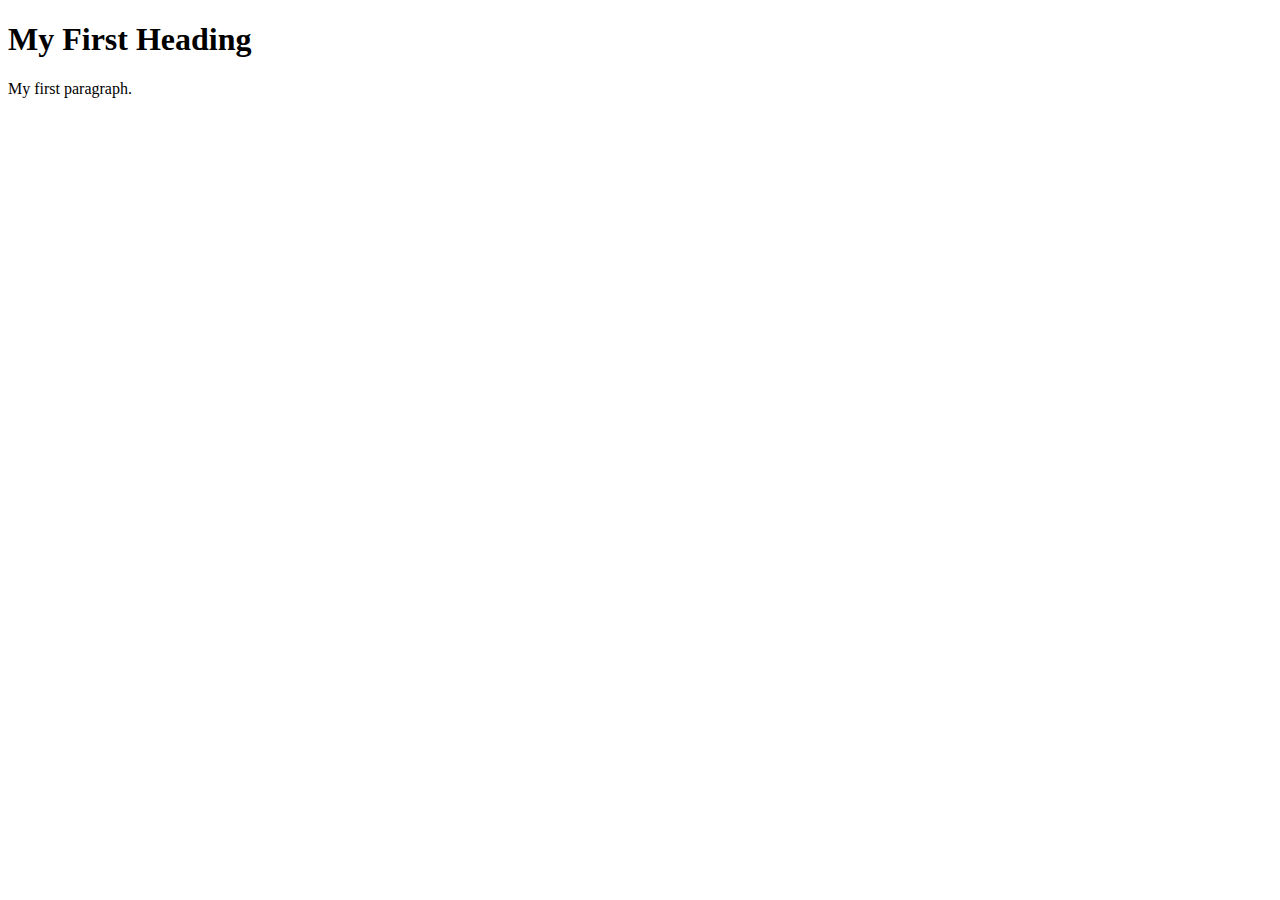
==== aula-1/index.html @ b92d6651 "hello world" ====
<!DOCTYPE html>
<html lang="pt-BR">
<head>
    <meta charset="UTF-8">
    <meta name="viewport" content="width=device-width, initial-scale=1.0">
    <title>Page Title</title>
</head>
<body>

    <h1>My First Heading</h1>
    <p>My first paragraph.</p>
    
</body>
</html>
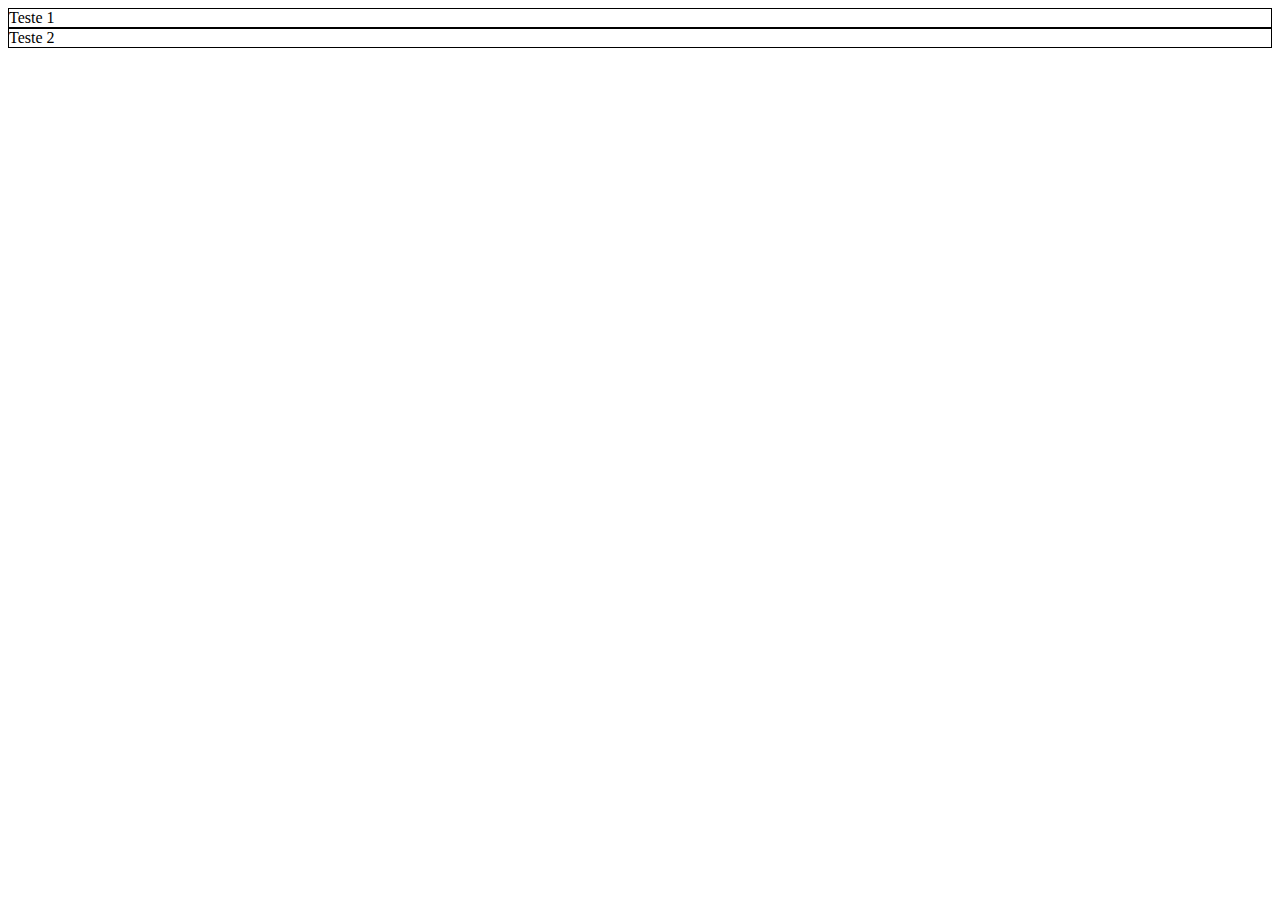
==== commit c581a83b: "novo commit" ====
--- a/aula-1/index.html
+++ b/aula-1/index.html
@@ -7,8 +7,10 @@
 </head>
 <body>
 
-    <h1>My First Heading</h1>
-    <p>My first paragraph.</p>
+    <div class="row">
+        <div class="col-4" style="border: 1px solid black;"> Teste 1</div>
+        <div class="col-8" style="border: 1px solid black;"> <span class="tex-warning">Teste</span> 2</div>
+    </div>
     
 </body>
 </html>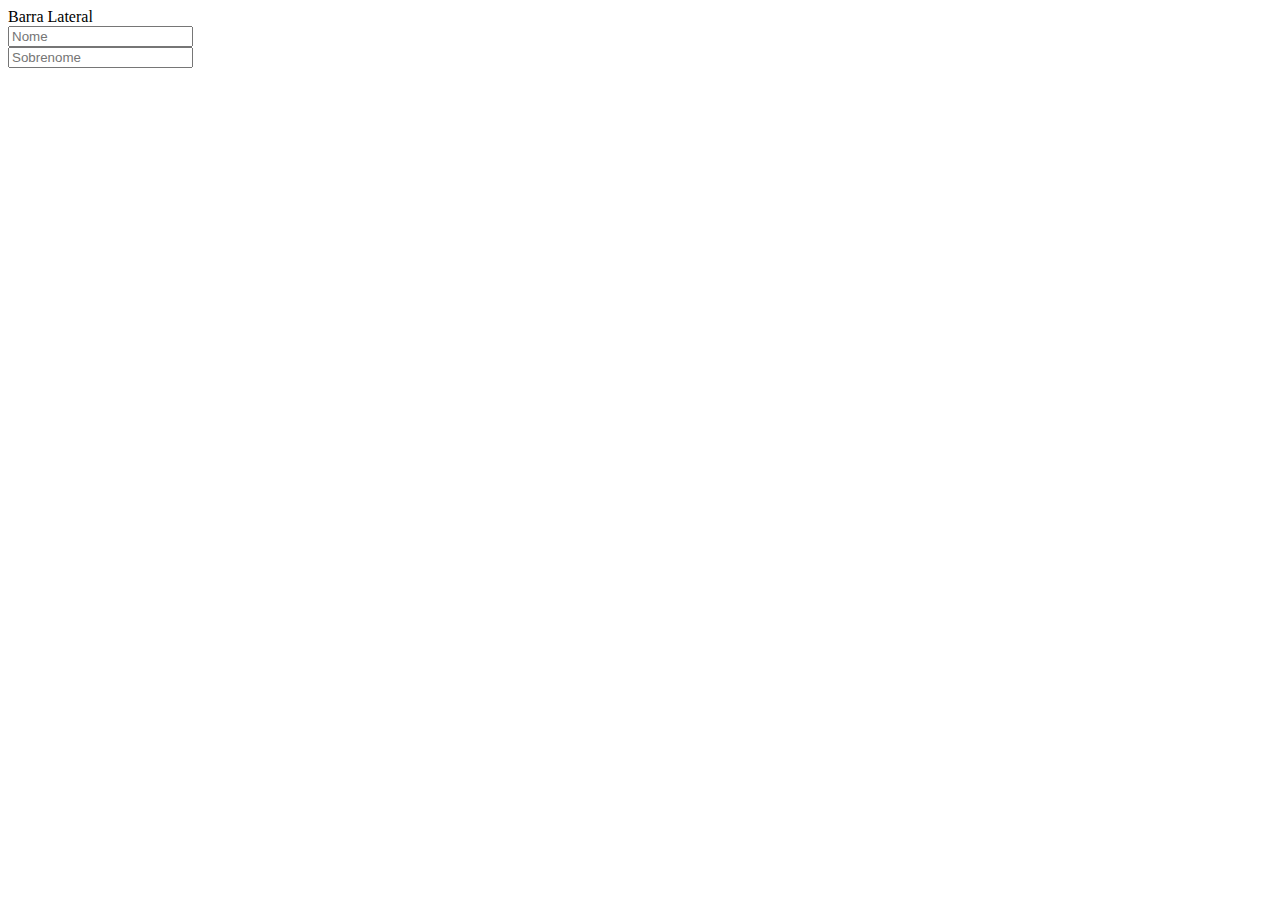
==== commit f27c29d6: "add commit form" ====
--- a/aula-1/index.html
+++ b/aula-1/index.html
@@ -8,8 +8,21 @@
 <body>
 
     <div class="row">
-        <div class="col-4" style="border: 1px solid black;"> Teste 1</div>
-        <div class="col-8" style="border: 1px solid black;"> <span class="tex-warning">Teste</span> 2</div>
+        <div class="col-3">
+            Barra Lateral
+        </div>
+        <div class="col-9">
+            <form>
+                <div class="row">
+                    <div class="col-6">
+                        <input type="text" class="form-control" placeholder="Nome">
+                    </div>
+                    <div class="col-6">
+                        <input type="text" class="form-control" placeholder="Sobrenome">
+                    </div>
+                </div>
+            </form>
+        </div>
     </div>
     
 </body>
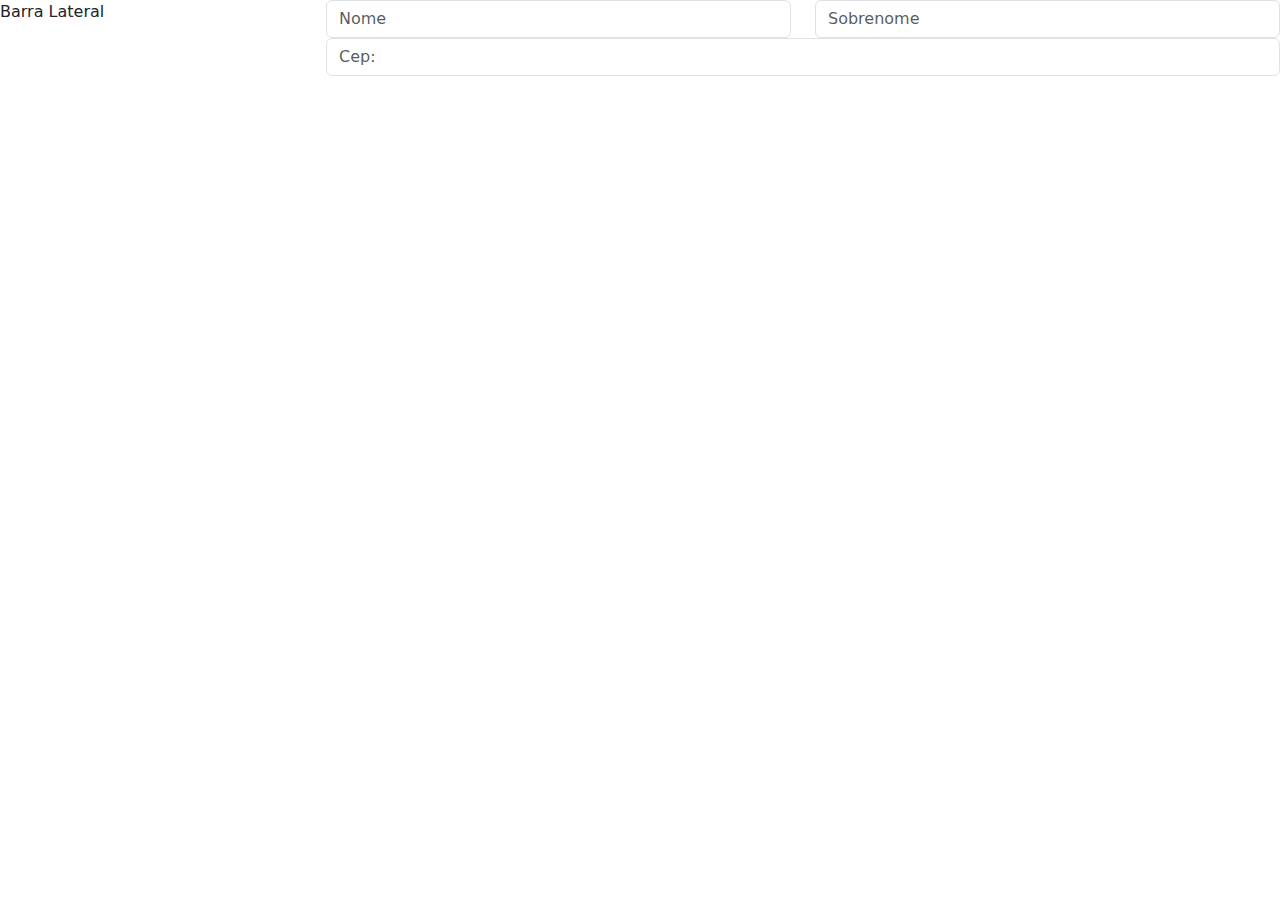
==== commit 878f1c5b: "add commit form" ====
--- a/aula-1/index.html
+++ b/aula-1/index.html
@@ -1,8 +1,11 @@
 <!DOCTYPE html>
-<html lang="pt-BR">
+<html lang="pt">
 <head>
     <meta charset="UTF-8">
     <meta name="viewport" content="width=device-width, initial-scale=1.0">
+    <link rel="stylesheet" href="./style.css">
+    <link href="https://cdn.jsdelivr.net/npm/bootstrap@5.3.3/dist/css/bootstrap.min.css" rel="stylesheet" integrity="sha384-QWTKZyjpPEjISv5WaRU9OFeRpok6YctnYmDr5pNlyT2bRjXh0JMhjY6hW+ALEwIH" crossorigin="anonymous">
+    <script src="https://cdn.jsdelivr.net/npm/bootstrap@5.3.3/dist/js/bootstrap.bundle.min.js" integrity="sha384-YvpcrYf0tY3lHB60NNkmXc5s9fDVZLESaAA55NDzOxhy9GkcIdslK1eN7N6jIeHz" crossorigin="anonymous"></script>
     <title>Page Title</title>
 </head>
 <body>
@@ -21,6 +24,11 @@
                         <input type="text" class="form-control" placeholder="Sobrenome">
                     </div>
                 </div>
+                <div class="row">
+                    <div class="col-12">
+                        <input type="text" class="form-control" placeholder="Cep:">
+                    </div>
+                </div>
             </form>
         </div>
     </div>
--- a/aula-1/style.css
+++ b/aula-1/style.css
@@ -0,0 +1,3 @@
+.tex-warning {
+    color: rebeccapurple;
+}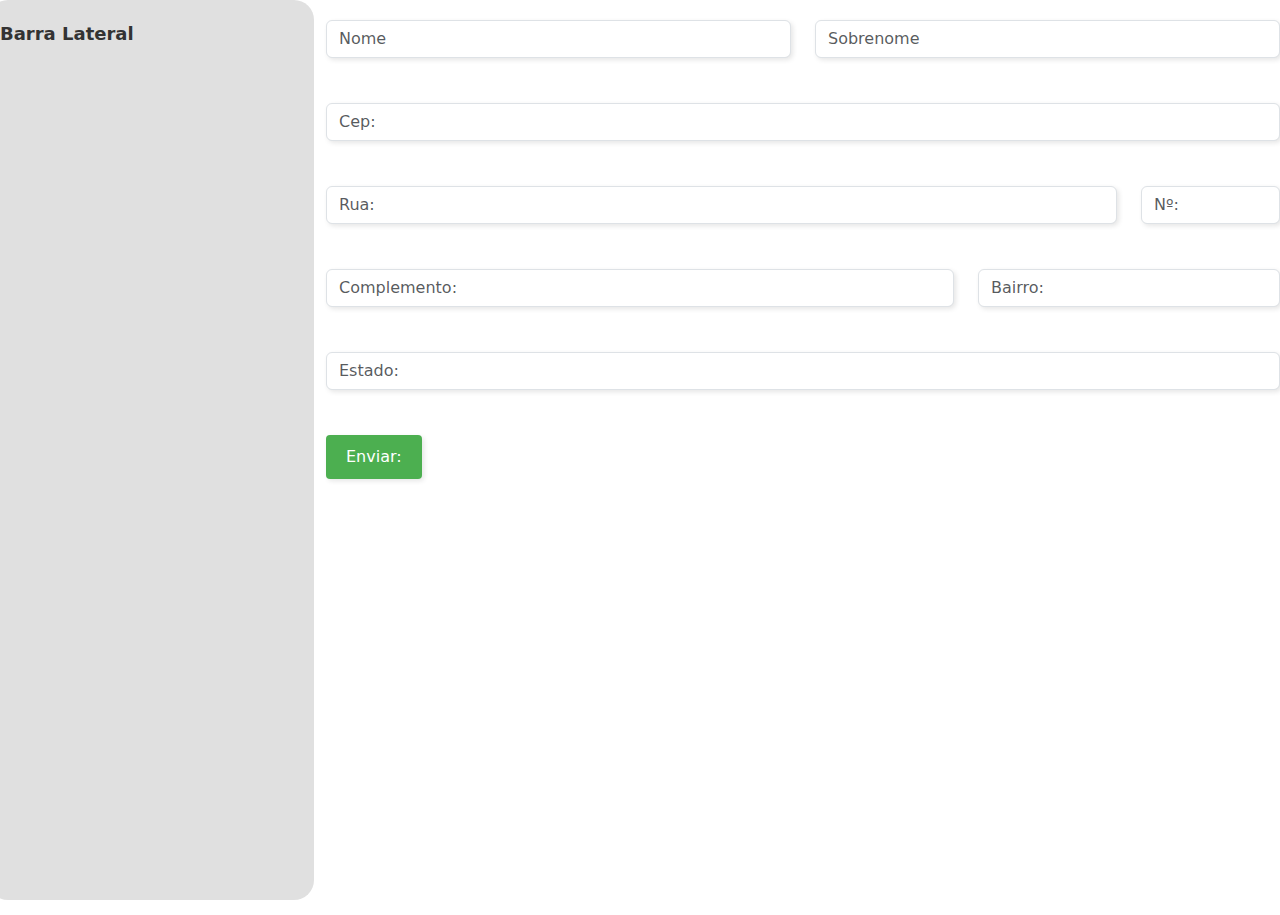
==== commit f520b102: "add commit form" ====
--- a/aula-1/index.html
+++ b/aula-1/index.html
@@ -6,10 +6,10 @@
     <link rel="stylesheet" href="./style.css">
     <link href="https://cdn.jsdelivr.net/npm/bootstrap@5.3.3/dist/css/bootstrap.min.css" rel="stylesheet" integrity="sha384-QWTKZyjpPEjISv5WaRU9OFeRpok6YctnYmDr5pNlyT2bRjXh0JMhjY6hW+ALEwIH" crossorigin="anonymous">
     <script src="https://cdn.jsdelivr.net/npm/bootstrap@5.3.3/dist/js/bootstrap.bundle.min.js" integrity="sha384-YvpcrYf0tY3lHB60NNkmXc5s9fDVZLESaAA55NDzOxhy9GkcIdslK1eN7N6jIeHz" crossorigin="anonymous"></script>
+    <script src="https://code.jquery.com/jquery-3.7.1.min.js" integrity="sha256-/JqT3SQfawRcv/BIHPThkBvs0OEvtFFmqPF/lYI/Cxo=" crossorigin="anonymous"></script>
     <title>Page Title</title>
 </head>
 <body>
-
     <div class="row">
         <div class="col-3">
             Barra Lateral
@@ -29,9 +29,34 @@
                         <input type="text" class="form-control" placeholder="Cep:">
                     </div>
                 </div>
+                <div class="row">
+                    <div class="col-10">
+                        <input type="text" class="form-control" placeholder="Rua:">
+                    </div>
+                    <div class="col-2">
+                        <input type="text" class="form-control" placeholder="Nº:">
+                    </div>
+                </div>
+                <div class="row">
+                    <div class="col-8">
+                        <input type="text" class="form-control" placeholder="Complemento:">
+                    </div>
+                    <div class="col-4">
+                        <input type="text" class="form-control" placeholder="Bairro:">
+                    </div>
+                </div>
+                <div class="row">
+                    <div class="col-12">
+                        <input type="text" class="form-control" placeholder="Estado:">
+                    </div>
+                </div>
+                <div class="row">
+                    <div class="col-12">
+                        <input type="button" class="form-control" value="Enviar:">
+                    </div>
+                </div>
             </form>
         </div>
     </div>
-    
 </body>
 </html>--- a/aula-1/style.css
+++ b/aula-1/style.css
@@ -1,3 +1,81 @@
-.tex-warning {
-    color: rebeccapurple;
+.row {
+    display: flex;
+    flex-wrap: wrap;
+    margin-bottom: 15px;
+}
+
+.col-3, .col-9, .col-6, .col-10, .col-2, .col-8, .col-4, .col-12 {
+    padding: 10px;
+}
+
+.col-3 {
+    flex: 0 0 25%;
+}
+
+.col-9 {
+    flex: 0 0 75%;
+}
+
+.col-6 {
+    flex: 0 0 50%;
+}
+
+.col-10 {
+    flex: 0 0 83.3333%;
+}
+
+.col-2 {
+    flex: 0 0 16.6667%;
+}
+
+.col-8 {
+    flex: 0 0 66.6667%;
+}
+
+.col-4 {
+    flex: 0 0 33.3333%;
+}
+
+.col-12 {
+    flex: 0 0 100%;
+}
+
+.col-3 {
+    background-color: #e0e0e0;
+    border-radius: 20px;
+    padding: 20px;
+    font-weight: bold;
+    font-size: 18px;
+    color: #333;
+    height: 100vh;
+    display: flex;
+    flex-direction: column;
+    justify-content: flex-start;
+}
+
+.form-control {
+    width: 100%;
+    padding: 10px;
+    font-size: 16px;
+    border: 1px solid #ccc;
+    border-radius: 4px;
+    box-shadow: 2px 2px 5px rgba(0, 0, 0, 0.1);
+    margin-bottom: 10px;
+}
+
+input[type="button"], input[type="submit"] {
+    background-color: #4CAF50;
+    color: white;
+    border: none;
+    cursor: pointer;
+    font-size: 16px;
+    padding: 10px 20px;
+    width: auto;
+    display: inline-block;
+    border-radius: 4px;
+    transition: background-color 0.3s ease;
+}
+
+input[type="button"]:hover, input[type="submit"]:hover {
+    background-color: #45a049;
 }